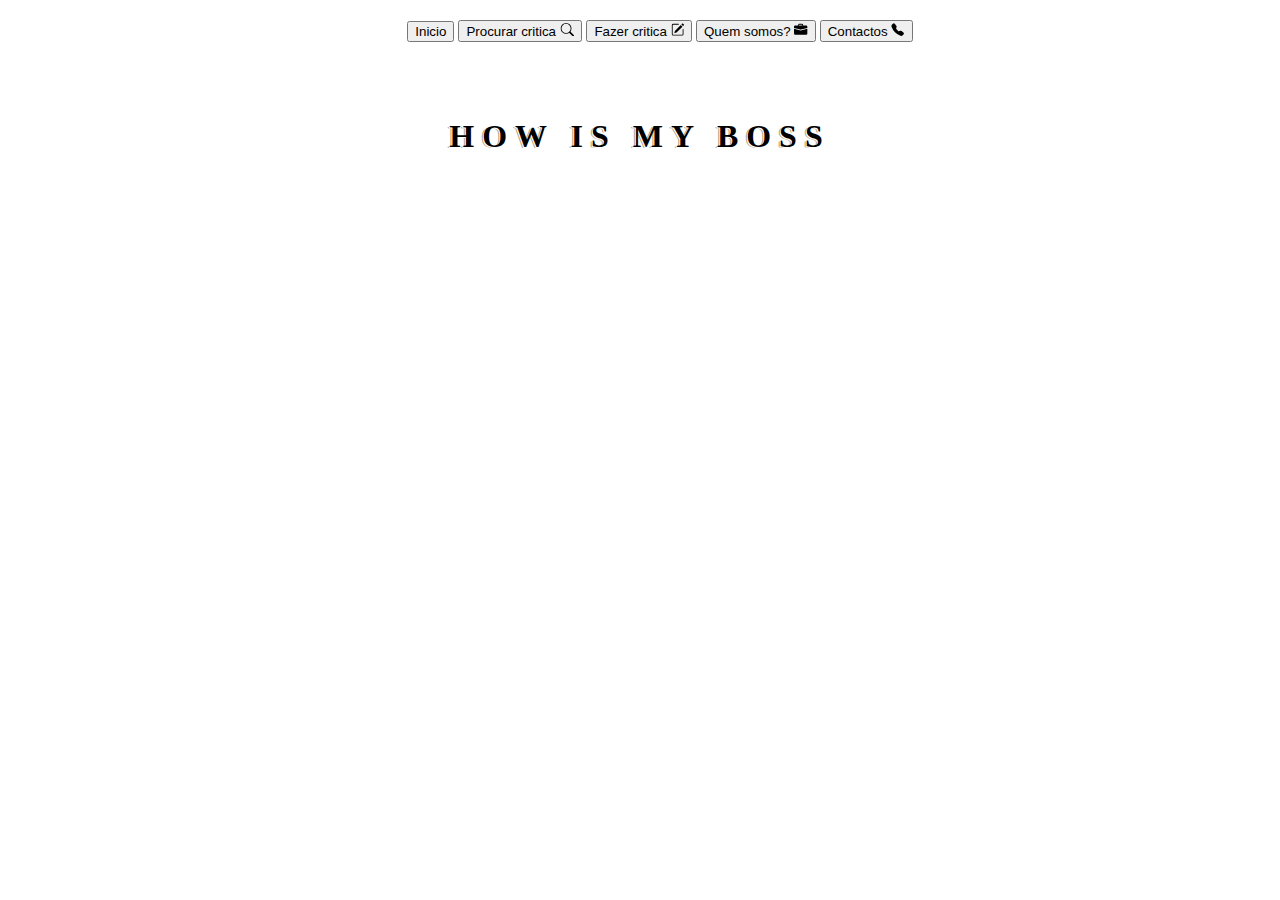
==== makeReview.html @ 92dec1cd "mysnap1" ====
<!DOCTYPE html>
<html lang="pt">

<head>
<title>How is my boss</title>
<meta charset="utf-8"/>
<meta charset="iso-8559-1"/>
<meta name="description" content="O site preferido dos empregados e dos chefes"/>
<meta name="keywords" content="trabalho, informação, dinheiro, chefe, qualifição"/>
<meta name="viewport" content="width=device-width, initial-scale=1, shrink-to-fit=no"/>

<!---Bootstrap CSS---->
<link href="style.css" rel="stylesheet">
<link rel="stylesheet" href="https://stackpath.bootstrapcdn.com/bootstrap/4.5.0/css/bootstrap.min.css" integrity="sha384-9aIt2nRpC12Uk9gS9baDl411NQApFmC26EwAOH8WgZl5MYYxFfc+NcPb1dKGj7Sk" crossorigin="anonymous">
<!-------------->
</head>

<body>

	<nav>
		<ul>
			<li><button type="button" class="btn btn-primary">Inicio</button></li>

			<li><button type="button" class="btn btn-primary">Procurar critica
				<!--BT icon-->
				<svg width="1.1em" height="1em" viewBox="0 0 16 16" class="bi bi-search" fill="currentColor" xmlns="http://www.w3.org/2000/svg">
  				<path fill-rule="evenodd" d="M10.442 10.442a1 1 0 0 1 1.415 0l3.85 3.85a1 1 0 0 1-1.414 1.415l-3.85-3.85a1 1 0 0 1 0-1.415z"/>
  				<path fill-rule="evenodd" d="M6.5 12a5.5 5.5 0 1 0 0-11 5.5 5.5 0 0 0 0 11zM13 6.5a6.5 6.5 0 1 1-13 0 6.5 6.5 0 0 1 13 0z"/> </svg></button></li>

			<li><button type="button" class="btn btn-primary">Fazer critica
				<!--BT icon-->
				<svg width="1em" height="1em" viewBox="0 0 16 16" class="bi bi-pencil-square" fill="currentColor" xmlns="http://www.w3.org/2000/svg">
  				<path d="M15.502 1.94a.5.5 0 0 1 0 .706L14.459 3.69l-2-2L13.502.646a.5.5 0 0 1 .707 0l1.293 1.293zm-1.75 2.456l-2-2L4.939 9.21a.5.5 0 0 0-.121.196l-.805 2.414a.25.25 0 0 0 .316.316l2.414-.805a.5.5 0 0 0 .196-.12l6.813-6.814z"/>
 	 			<path fill-rule="evenodd" d="M1 13.5A1.5 1.5 0 0 0 2.5 15h11a1.5 1.5 0 0 0 1.5-1.5v-6a.5.5 0 0 0-1 0v6a.5.5 0 0 1-.5.5h-11a.5.5 0 0 1-.5-.5v-11a.5.5 0 0 1 .5-.5H9a.5.5 0 0 0 0-1H2.5A1.5 1.5 0 0 0 1 2.5v11z"/> </svg> </button></li>

			<li><button type="button" class="btn btn-primary">Quem somos? 
				<!--BT icon-->
				<svg width="1em" height="1em" viewBox="0 0 16 16" class="bi bi-briefcase-fill" fill="currentColor" xmlns="http://www.w3.org/2000/svg">
  				<path fill-rule="evenodd" d="M0 12.5A1.5 1.5 0 0 0 1.5 14h13a1.5 1.5 0 0 0 1.5-1.5V6.85L8.129 8.947a.5.5 0 0 1-.258 0L0 6.85v5.65z"/>
  				<path fill-rule="evenodd" d="M0 4.5A1.5 1.5 0 0 1 1.5 3h13A1.5 1.5 0 0 1 16 4.5v1.384l-7.614 2.03a1.5 1.5 0 0 1-.772 0L0 5.884V4.5zm5-2A1.5 1.5 0 0 1 6.5 1h3A1.5 1.5 0 0 1 11 2.5V3h-1v-.5a.5.5 0 0 0-.5-.5h-3a.5.5 0 0 0-.5.5V3H5v-.5z"/> </svg></button></li>

			<li id="liContact"><button type="button" class="btn btn-primary">Contactos 				
				<!--BT icon-->
				<svg width="1em" height="1em" viewBox="0 0 16 16" class="bi bi-telephone-fill" fill="currentColor" xmlns="http://www.w3.org/2000/svg">
  				<path fill-rule="evenodd" d="M2.267.98a1.636 1.636 0 0 1 2.448.152l1.681 2.162c.309.396.418.913.296 1.4l-.513 2.053a.636.636 0 0 0 .167.604L8.65 9.654a.636.636 0 0 0 .604.167l2.052-.513a1.636 1.636 0 0 1 1.401.296l2.162 1.681c.777.604.849 1.753.153 2.448l-.97.97c-.693.693-1.73.998-2.697.658a17.47 17.47 0 0 1-6.571-4.144A17.47 17.47 0 0 1 .639 4.646c-.34-.967-.035-2.004.658-2.698l.97-.969z"/> </svg> </li></button>
		</ul>
		<br>
	</nav>

	<header>
		<center><h1>HOW IS MY BOSS</h1></center>
	</header>


	<aside>
		<!-Nothing yet.!>
	</aside>



	<footer>
		<small>© <b><em>Jhon Aguiar & Camila Macedo</b></em></small>	
		<address>howismyboss@hotmail.com | howismyboss.enterprise@gmail.com</address>
	</footer>	



<!---Bootstrap JS---->
<script src="https://code.jquery.com/jquery-3.5.1.slim.min.js" integrity="sha384-DfXdz2htPH0lsSSs5nCTpuj/zy4C+OGpamoFVy38MVBnE+IbbVYUew+OrCXaRkfj" crossorigin="anonymous"></script>
<script src="https://cdn.jsdelivr.net/npm/popper.js@1.16.0/dist/umd/popper.min.js" integrity="sha384-Q6E9RHvbIyZFJoft+2mJbHaEWldlvI9IOYy5n3zV9zzTtmI3UksdQRVvoxMfooAo" crossorigin="anonymous"></script>
<script src="https://stackpath.bootstrapcdn.com/bootstrap/4.5.0/js/bootstrap.min.js" integrity="sha384-OgVRvuATP1z7JjHLkuOU7Xw704+h835Lr+6QL9UvYjZE3Ipu6Tp75j7Bh/kR0JKI" crossorigin="anonymous"></script>
<!------------>
</body>

</html>
---- style.css ----
/*Fonts*/
@font-face {
font-family: Klavika;
   src: url('fonts/klavika-light.otf');
   src: url('fonts/klavika-light.otf') format('embedded-opentype'),
}
/************/

body{
	background-color:transparent; 
	background-image:url("https://i2.wp.com/karunfreshgrocery.com/wp-content/uploads/2018/10/simple-gray-abstract-background-wi-1920x1080.jpg?ssl=1");
}

article{
	background-color:#c2c0bc; 
}

.mainButtons{
	margin-right:auto;
	border-radius:8px;
	display:inline-block;
	cursor:pointer;
	color:#000000;
	font-family:Klavika;
	font-size:23px;
	padding:52px 54px;
	margin-left: 82px;
	margin-bottom: 50px;
	margin-top: 50px;
	width: 500px;
	height: 150px;
	text-align: center;
	border: 0.1px solid #000000;

	background-image:url("https://p0.pikrepo.com/preview/874/590/untitled.jpg");


}

.mainButtons:hover{
	opacity: 80%;
	border-radius: 18px;

}

nav{
	text-align: center;
	margin-top: 20px;
	margin-bottom: 20px;
	font-family: Klavika;
}

li{
	display: inline;
	margin: 5px auto;	
}

h1{
	padding: 22px;
	letter-spacing: .25em;
	text-shadow: -1px 1px 0 #FFFFFF, -2px 1.1px 0 #a89c79;
	margin: 5px auto;
}

footer{
	clear: both;
	color:#FFFFFF;
	text-align: center;
	margin: 5px auto;
}

#whoweareSection{
	background-image:url("https://c1.wallpaperflare.com/preview/367/370/553/rough-wall-background-white.jpg");
	border: 1px solid;
	border-radius: 10px;
	margin: 5px auto;
}

#whoweareH{
	text-align: center;
	padding: 10px;
	font: bold 18px Klavika, Geneva, sans-serif;
	margin: 5px auto;

}

figcaption{
	padding: 10px;
	margin-left: 250px;

}

#whowearaText{
 	margin-left: 90px;
 	text-align: left;
	font-size: 20px;
	letter-spacing: -1.2px;
	word-spacing: 0.8px;
	color: #000000;
	font-weight: 300;
	text-decoration: none solid rgb(68, 68, 68);
	font-style: normal;
	font-variant: normal;
	text-transform: none;

	font-family: Klavika;


}

#whoweareImg{
	float: left;
	padding-top: 1px;
	padding-left: 20px;
	margin: 1px auto;
	position: relative;
   	left: 1%;
   	top: -20px;


}

/*-- SearchPage Styles --*/

.searchBarSection{
	border: 1px solid #000000
	padding: 20px;

}

.searchBar{
	 margin-left: 280px;
	 left: 12%;

     padding: 7px;
     font-size: 14px;
     border-width: 1px;
     border-color: #CCCCCC;
     background-color: #FFFFFF;
     color: #000000;
     border-style: solid;
     box-shadow: 0px 0px 5px rgba(66,66,66,.75);
     text-shadow: 0px 0px 5px rgba(66,66,66,.75);
     border-radius: 4px;
     width: 360px;
     position: relative;
	 top: 1px;
     
}
	.searchBar:focus{
		outline: none;
}

.filterButton{
	margin-left: 180px;
	
	background-color:#007bff;
	border-radius:8px;
	display:inline-block;
	cursor:pointer;
	color:#ffffff;
	font-family:Arial;
	font-size:14px;
	padding:12px 21px;
	border: 0px;
	height: 42px;
}

.filterButton:hover{
 background-color:#006ce0;
 border-radius:10px;
}
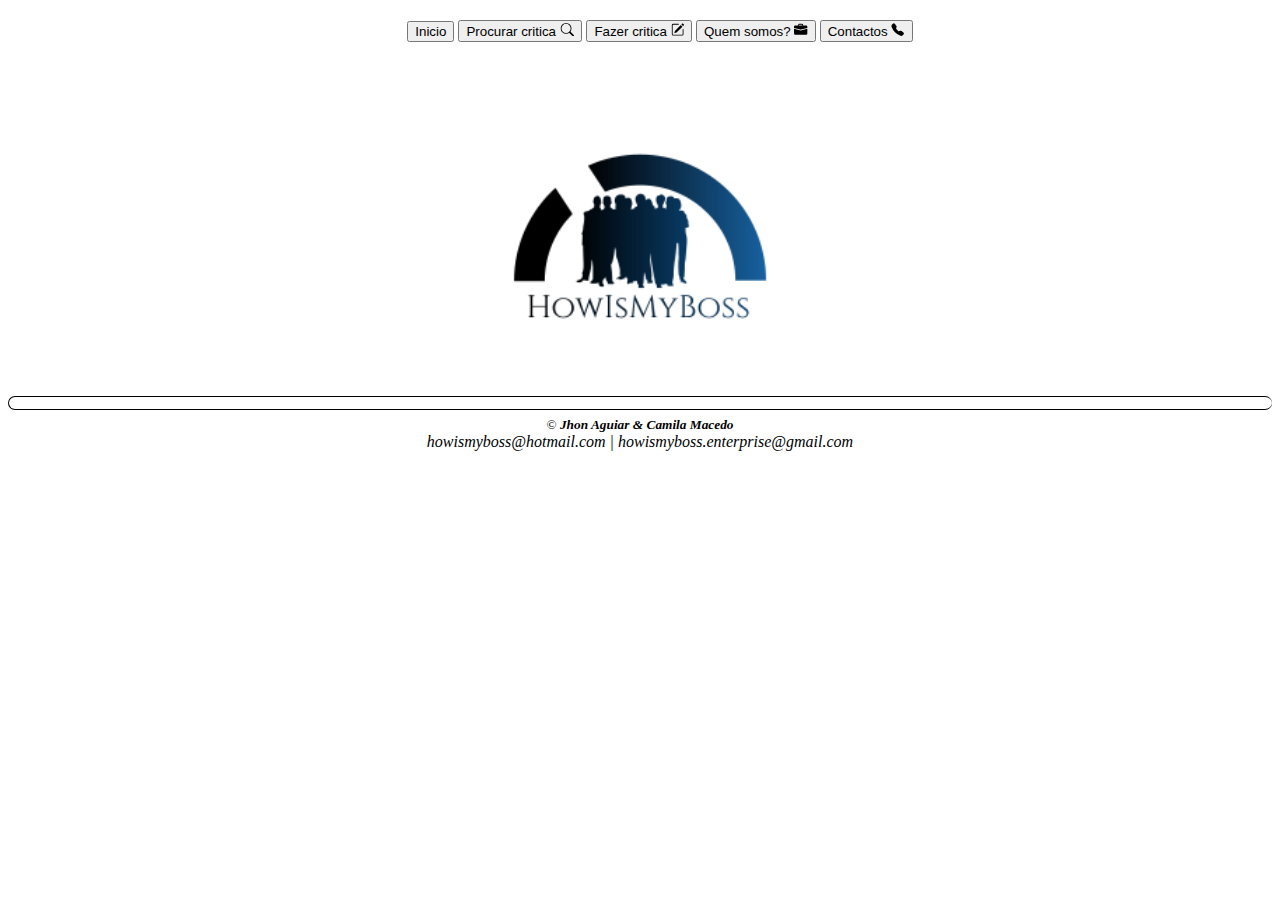
==== commit a68c0890: "v2" ====
--- a/makeReview.html
+++ b/makeReview.html
@@ -8,9 +8,11 @@
 <meta name="description" content="O site preferido dos empregados e dos chefes"/>
 <meta name="keywords" content="trabalho, informação, dinheiro, chefe, qualifição"/>
 <meta name="viewport" content="width=device-width, initial-scale=1, shrink-to-fit=no"/>
-
+<!---JS---->
+<script src="js/t.js"></script>
+<!---CSS---->
+<link href="style.css" rel="stylesheet">
 <!---Bootstrap CSS---->
-<link href="style.css" rel="stylesheet">
 <link rel="stylesheet" href="https://stackpath.bootstrapcdn.com/bootstrap/4.5.0/css/bootstrap.min.css" integrity="sha384-9aIt2nRpC12Uk9gS9baDl411NQApFmC26EwAOH8WgZl5MYYxFfc+NcPb1dKGj7Sk" crossorigin="anonymous">
 <!-------------->
 </head>
@@ -48,9 +50,60 @@
 	</nav>
 
 	<header>
-		<center><h1>HOW IS MY BOSS</h1></center>
+		<figure>
+			<center>
+				<img id="himbLogo" src="img/howismybossLogo.png">
+			</center>
+		</figure>
 	</header>
+	
+	<div id="ff-compose"></div>
+	<script async defer src="https://formfacade.com/include/102440692691385919942/form/1FAIpQLSdQOQeaKIGOHbsH6LFbtrpdBROONMQO3fHSG5vTU9XAq2cCaw/classic.js?div=ff-compose"></script>
+	
 
+	<!---FORM ROW 1 !---->
+	<!---
+	<section id="formSection">
+	<div id="formDivRow1">
+		<center>
+			<form name="newReview" id="newReview" method="get">
+				<p class="formP" id="name">Primeiro e segundo nome</p>
+					<input class ="inputForm" type="text">
+				<p class="formP" id="actualWork">Nome da empresa ou negocio onde trabalhou</p>
+					<input class ="inputForm" type="text">
+				<p class="formP" id="placeWork">Pais e cidade da empresa ou negocio</p>
+					<input class ="inputForm" type="text">
+				<p class="formP" id="actualWorkQ">Esta a trabalhar atualmente nesta empresa?</p>
+					<input class ="inputForm" type="text">
+				<p class="formP" id="positionWork">Cargo ou função no trabalho</p>
+					<input class ="inputForm" type="text">
+			</form>
+		</center>
+	</div>
+
+	FORM ROW 2!---->
+	<!---
+	<div id="formDivRow2">
+		<center>
+			<form name="newReview" id="newReview" method="get">
+				<p class="formP" id="expWork">Como considera sua experiência nessa posição?</p>
+					<input class ="inputForm" type="text">
+				<p class="formP" id="environmentWork">Como classificaria o ambiente de trabalho?</p>
+					<input class ="inputForm" type="text">
+				<p class="formP" id="effortSalary">Como considera a relação esforço / salário?</p>
+					<input class ="inputForm" type="text">
+				<p class="formP" id="bossRelationship">Como classificaria a relação de emprego com seu chefe?</p>
+					<input class ="inputForm" type="text">
+				<p class="formP" id="conflictWork">Houve situações adversas ou conflitos com pessoas em posições mais altas?</p>
+					<input class ="inputForm" type="text">
+				<p class="formP" id="recomendWork">Recomendaria o trabalho a outra pessoa?</p>
+					<input class ="inputForm" type="text">
+			</form>
+		</center>
+	</div>
+			<center><input id ="bSubmit" type="submit"></center>
+	</section>
+	--->
 
 	<aside>
 		<!-Nothing yet.!>
--- a/style.css
+++ b/style.css
@@ -8,22 +8,25 @@
 
 body{
 	background-color:transparent; 
-	background-image:url("https://i2.wp.com/karunfreshgrocery.com/wp-content/uploads/2018/10/simple-gray-abstract-background-wi-1920x1080.jpg?ssl=1");
-}
+	background-image:url("https://p0.pxfuel.com/preview/917/815/711/building-city-architecture-modern.jpg");
+	background-size: 100%;
+}
+
 
 article{
 	background-color:#c2c0bc; 
 }
 
 .mainButtons{
+
+	overflow:hidden;
 	margin-right:auto;
 	border-radius:8px;
 	display:inline-block;
-	cursor:pointer;
 	color:#000000;
 	font-family:Klavika;
-	font-size:23px;
-	padding:52px 54px;
+	font-size:32px;
+	padding:54px 64px;
 	margin-left: 82px;
 	margin-bottom: 50px;
 	margin-top: 50px;
@@ -31,16 +34,25 @@
 	height: 150px;
 	text-align: center;
 	border: 0.1px solid #000000;
-
-	background-image:url("https://p0.pikrepo.com/preview/874/590/untitled.jpg");
-
-
+	box-shadow: 10px 10px 5px 0px rgba(0,0,0,0.75);
+	background-image:url("https://p0.pikist.com/photos/328/198/background-satin-blue-glossy-shiny-silk-polyester.jpg");
 }
 
 .mainButtons:hover{
 	opacity: 80%;
 	border-radius: 18px;
-
+	filter: grayscale(40%);
+	transform: scale(1.1);
+
+
+}
+
+.mainButtons:before {
+   content: "";
+}
+
+.mainButtons:before {
+   content: "";
 }
 
 nav{
@@ -55,16 +67,9 @@
 	margin: 5px auto;	
 }
 
-h1{
-	padding: 22px;
-	letter-spacing: .25em;
-	text-shadow: -1px 1px 0 #FFFFFF, -2px 1.1px 0 #a89c79;
-	margin: 5px auto;
-}
-
 footer{
 	clear: both;
-	color:#FFFFFF;
+	color:#000000;
 	text-align: center;
 	margin: 5px auto;
 }
@@ -74,6 +79,14 @@
 	border: 1px solid;
 	border-radius: 10px;
 	margin: 5px auto;
+	margin-bottom: 15px;
+	width: 800px;
+	height: 310px;
+}
+
+#himbLogo{
+	width: 280px;
+	height: 280px;
 }
 
 #whoweareH{
@@ -122,6 +135,31 @@
 
 /*-- SearchPage Styles --*/
 
+#mainSearchSection{
+	border: 4px;
+	border-style: groove;
+	border-radius: 10px;
+	padding: 5px;
+	width: 1000px;
+	height: 400px;
+	margin-right: auto;
+	margin-left: auto;
+}
+
+#mainSearchSection:after{
+	z-index: -2;
+	content: "";
+	border: 2px solid;
+	position: absolute;
+	width: 1000px;
+	height: 400px;
+	right: 185px;
+	top: 120px;
+	background-color: #000;
+	opacity: .5;
+	border-radius: 15px;
+}
+
 .searchBarSection{
 	border: 1px solid #000000
 	padding: 20px;
@@ -129,22 +167,23 @@
 }
 
 .searchBar{
-	 margin-left: 280px;
-	 left: 12%;
-
-     padding: 7px;
-     font-size: 14px;
-     border-width: 1px;
-     border-color: #CCCCCC;
-     background-color: #FFFFFF;
-     color: #000000;
-     border-style: solid;
-     box-shadow: 0px 0px 5px rgba(66,66,66,.75);
-     text-shadow: 0px 0px 5px rgba(66,66,66,.75);
-     border-radius: 4px;
-     width: 360px;
-     position: relative;
-	 top: 1px;
+	right: -200px;
+	margin-left: auto;
+	margin-right: auto;
+	font-family:Klavika;
+    padding: 7px;
+    font-size: 14px;
+    border-width: 1px;
+    border-color: #CCCCCC;
+    background-color: #FFFFFF;
+    color: #000000;
+    border-style: solid;
+    box-shadow: 0px 0px 5px rgba(66,66,66,.75);
+    text-shadow: 0px 0px 5px rgba(66,66,66,.75);
+    border-radius: 4px;
+    width: 360px;
+    position: relative;
+	top: 1px;
      
 }
 	.searchBar:focus{
@@ -152,22 +191,54 @@
 }
 
 .filterButton{
-	margin-left: 180px;
-	
+
+	background-color:#007bff;
+	border-radius:8px;
+	color:#ffffff;
+	font-family:Klavika;
+	font-size:14px;
+	padding:8px;	
+	border: 1px;
+	border-color: transparent;
+	height: 32px;
+	border-style: solid;
+
+}
+
+.filterButton:hover{
+ opacity: 80%;
+ color:#000000;
+ border-radius:10px;
+}
+
+.sendSearchButton{
+ 	margin-left: 250px;
 	background-color:#007bff;
 	border-radius:8px;
 	display:inline-block;
-	cursor:pointer;
-	color:#ffffff;
-	font-family:Arial;
 	font-size:14px;
-	padding:12px 21px;
-	border: 0px;
-	height: 42px;
-}
-
-.filterButton:hover{
- background-color:#006ce0;
- border-radius:10px;
-}
-
+	padding:8px
+	border: 1px;
+	border-color: transparent;
+	height: 32px;
+	border-style: solid;
+	box-shadow: 0px 0px 5px rgba(66,66,66,.75);
+    text-shadow: 0px 0px 5px rgba(66,66,66,.75);
+}
+
+.sendSearchButton:hover{
+	opacity: 80%;
+	border-radius:10px;
+}
+
+/*-- MakeReview Styles --*/
+
+#ff-compose{
+	border: 2px solid;
+	background-image:url("https://c1.wallpaperflare.com/preview/367/370/553/rough-wall-background-white.jpg");
+	border-right: transparent;
+	border-radius: 15px;
+	border-width: 1px;
+	padding: 6px;
+}
+
